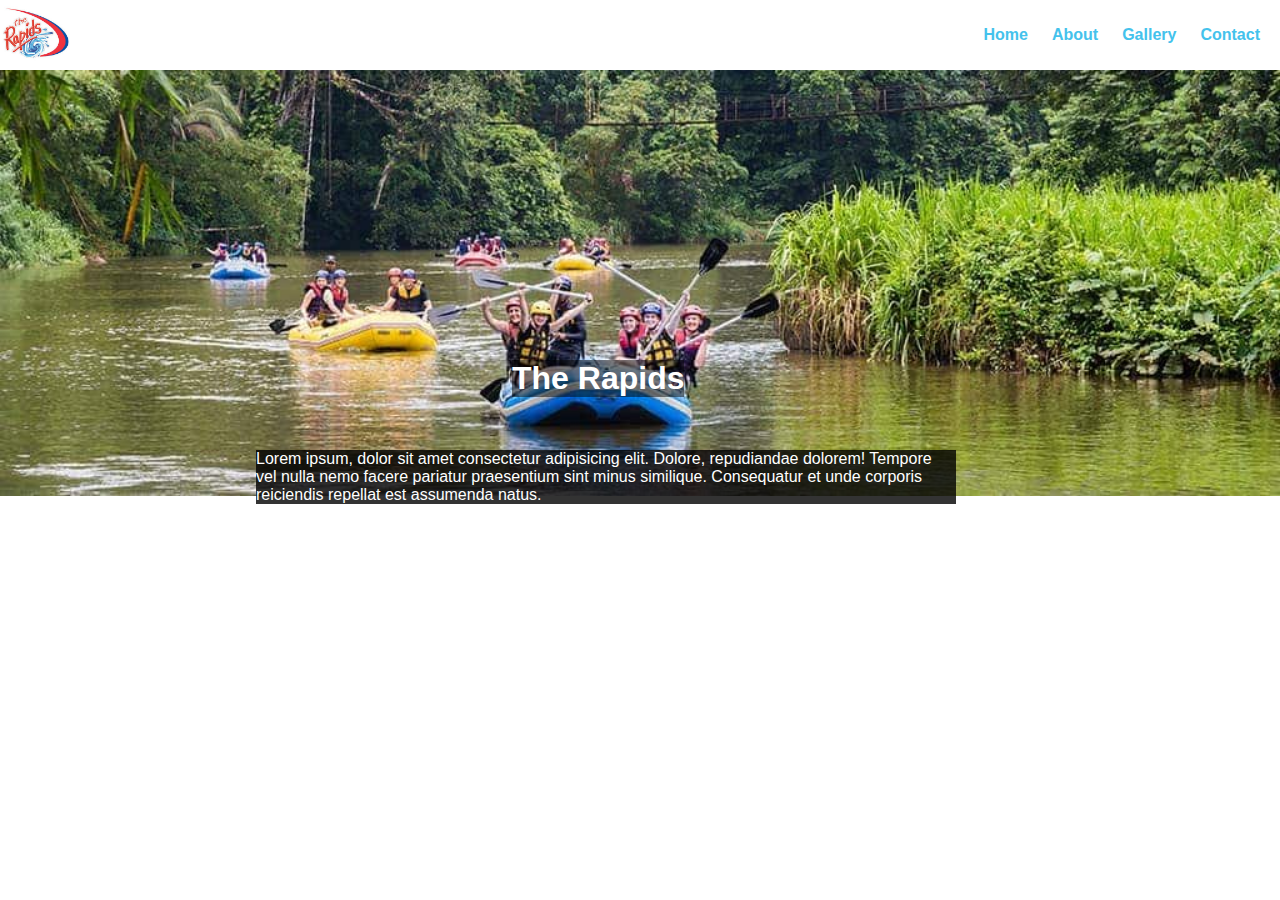
==== The_Rapids/index.html @ 01c92014 "my first commit" ====
<!DOCTYPE html>
<html lang="en">
<head>
    <meta charset="UTF-8">
    <meta name="viewport" content="width=device-width, initial-scale=1.0">
    <meta name="author" content="Jason Omanye Asare">
    <meta name="description" content="Website on white water rafting">
    <title>Document</title>
    <link rel="stylesheet" href="Styles/index.css">
</head>
<body>
    <header>
        <img class="logo" src="Img/logo.jpg" alt="The Riptide">
        <nav>
            <a href="#">Home</a>
            <a href="#">About</a>
            <a href="#">Gallery</a>
            <a href="#">Contact</a>
        </nav>
    </header>
    <main>
        <div class="hero">
            <img class="pic"  src="Img/hero-pic.jpg" alt="Hero">
            <h1>The Rapids</h1>
            <article>Lorem ipsum, dolor sit amet consectetur adipisicing elit. Dolore, repudiandae dolorem! Tempore vel nulla nemo facere pariatur praesentium sint minus similique. Consequatur et unde corporis reiciendis repellat est assumenda natus.</article>
        </div>
    </main>
</body>
</html>
---- The_Rapids/Styles/index.css ----
:root{
    --primary-color:rgb(255, 32, 32);
    --secondary-color:white;
    --accent-color1: rgb(68, 194, 236);
    --accent-color2: rgb(0, 0, 113);
    --font-heading: 'Montserrat',sans-serif;
}

*{
    margin: 0px;
    padding: 0px;
    box-sizing: border-box;
}

header{
    display: flex;
    justify-content: space-between;
    align-items: center;
}

header .logo{
    width: 70px;
}

header nav a{
    text-decoration: none;
    color: var(--accent-color1);
    margin-right: 20px;
    font-family: var(--font-heading);
    font-weight: 700;
}

.hero .pic{
    width: 100%;
    position: relative;
}

.hero h1{
    position: absolute;
    top: 40%;
    left: 40%;
    color: var(--secondary-color);
    background-color: rgba(0,0,0,0.5);
    font-family: var(--font-heading);
}

.hero article{
    position: absolute;
    top: 50%;
    max-width: 700px;
    left: 20%;
    color: var(--secondary-color);
    background-color: rgba(0,0,0,0.8);
    font-family: var(--font-heading);
    font-weight: 500;
}
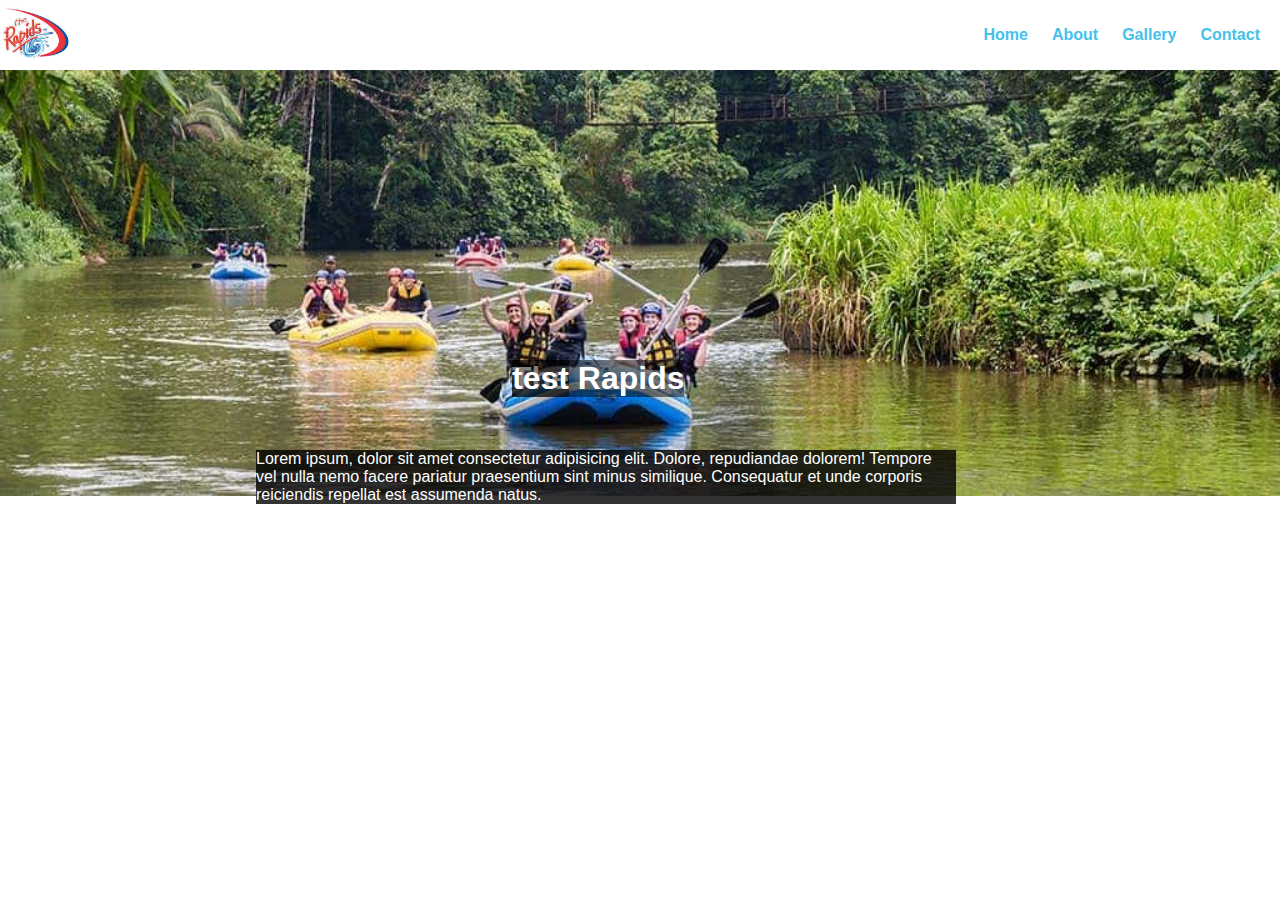
==== commit 10816ce6: "h1 tag added" ====
--- a/The_Rapids/index.html
+++ b/The_Rapids/index.html
@@ -23,6 +23,7 @@
             <img class="pic"  src="Img/hero-pic.jpg" alt="Hero">
             <h1>The Rapids</h1>
             <article>Lorem ipsum, dolor sit amet consectetur adipisicing elit. Dolore, repudiandae dolorem! Tempore vel nulla nemo facere pariatur praesentium sint minus similique. Consequatur et unde corporis reiciendis repellat est assumenda natus.</article>
+            <h1>test</h1>
         </div>
     </main>
 </body>
